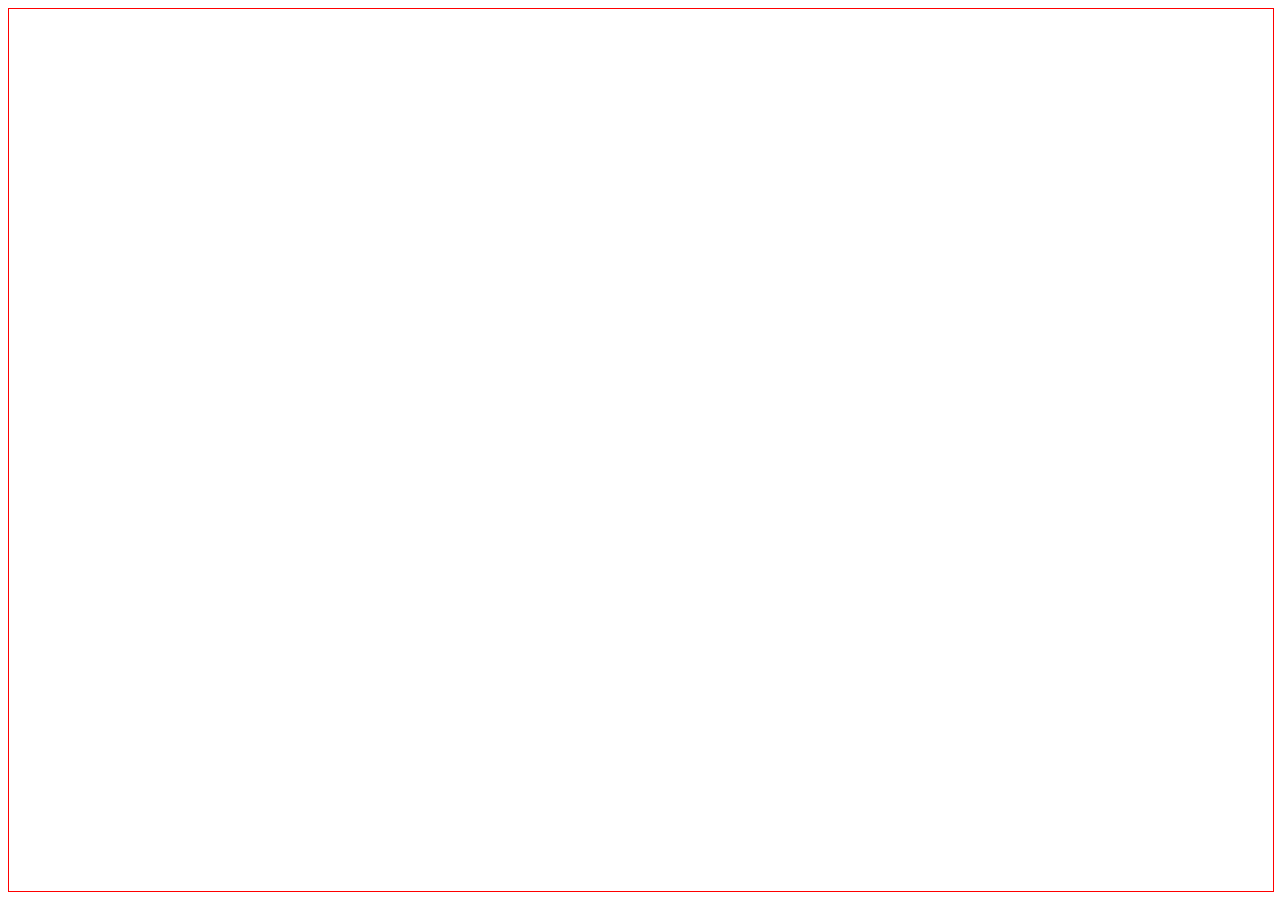
==== index.html @ 467eebf9 "Second" ====
<!DOCTYPE html>
<html lang="en">
<head>
    <meta charset="UTF-8">
    <meta name="viewport" content="width=device-width, initial-scale=1.0">
    <title>EftyProject</title>
    <link rel="stylesheet" href="style.css">
</head>
<body>
    <main class="main"></main>
</body>
</html>
---- style.css ----
.main{
    border:1px solid red;
    width:100%;
    height:98vh;
}
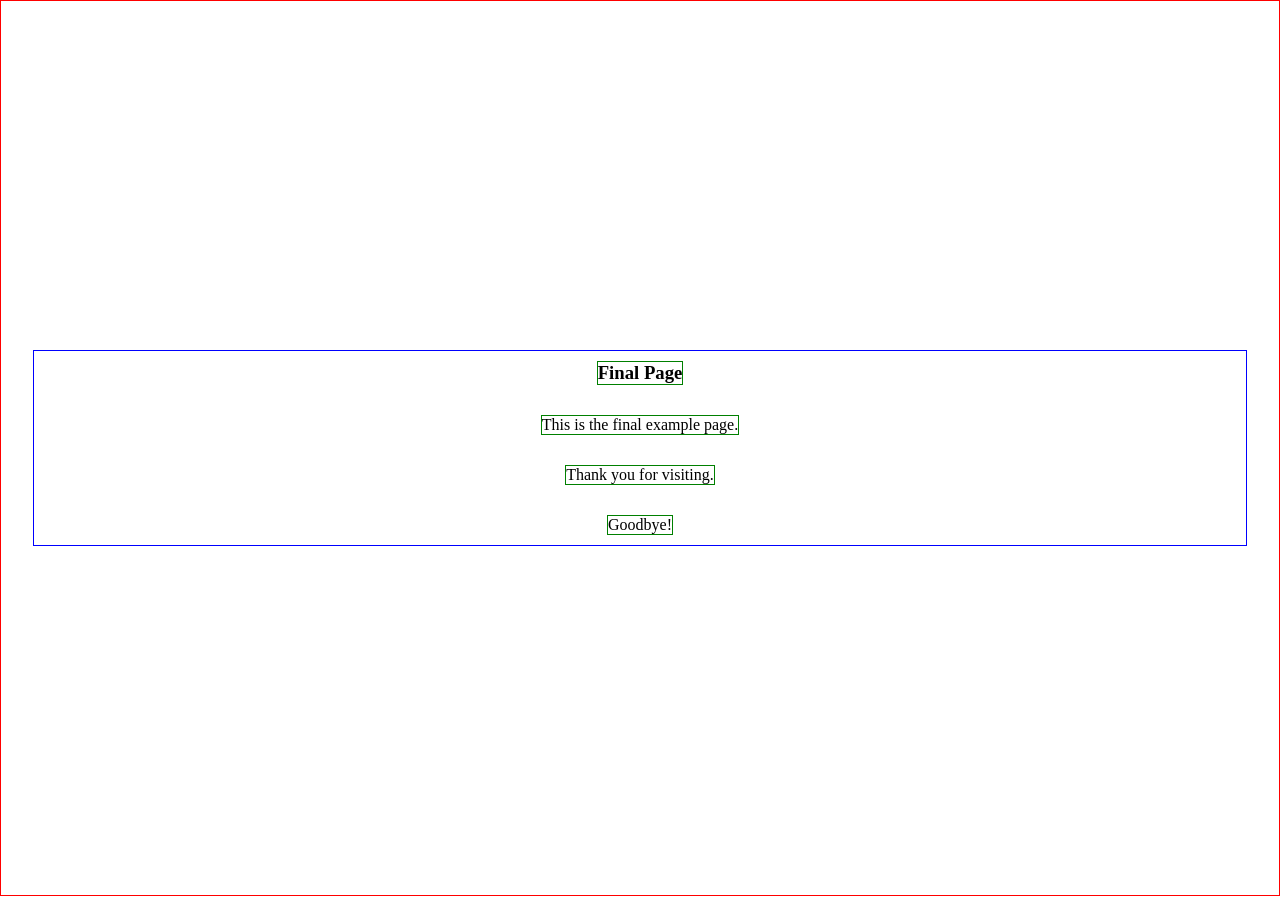
==== commit f1e0aa76: "Fourth" ====
--- a/index.html
+++ b/index.html
@@ -1,12 +1,18 @@
 <!DOCTYPE html>
 <html lang="en">
+
 <head>
     <meta charset="UTF-8">
     <meta name="viewport" content="width=device-width, initial-scale=1.0">
     <title>EftyProject</title>
     <link rel="stylesheet" href="style.css">
 </head>
+
 <body>
-    <main class="main"></main>
+    <main class="main">
+        <div class="content"></div>
+    </main>
+    <script src="exampleData.js"></script>
 </body>
+
 </html>
--- a/style.css
+++ b/style.css
@@ -1,5 +1,34 @@
-.main{
-    border:1px solid red;
-    width:100%;
-    height:98vh;
+body {
+    margin: 0;
+    padding: 0;
+    box-sizing: border-box;
+}
+
+.main {
+    border: 1px solid red;
+    width: 100%;
+    height: calc(100vh - 4px);
+    box-sizing: border-box;
+    display: flex;
+    flex-direction: column;
+    align-items: center;
+}
+
+.content {
+    box-sizing: border-box;
+    width: 95%;
+    margin: auto;
+    border: 1px solid blue;
+    display: flex;
+    flex-direction: column;
+    gap: 10px;
+    align-items: center;
+}
+
+.title,
+.paragraph {
+    margin: 10px;
+    padding: 0;
+    border: 1px solid green;
+    text-align: center;
 }
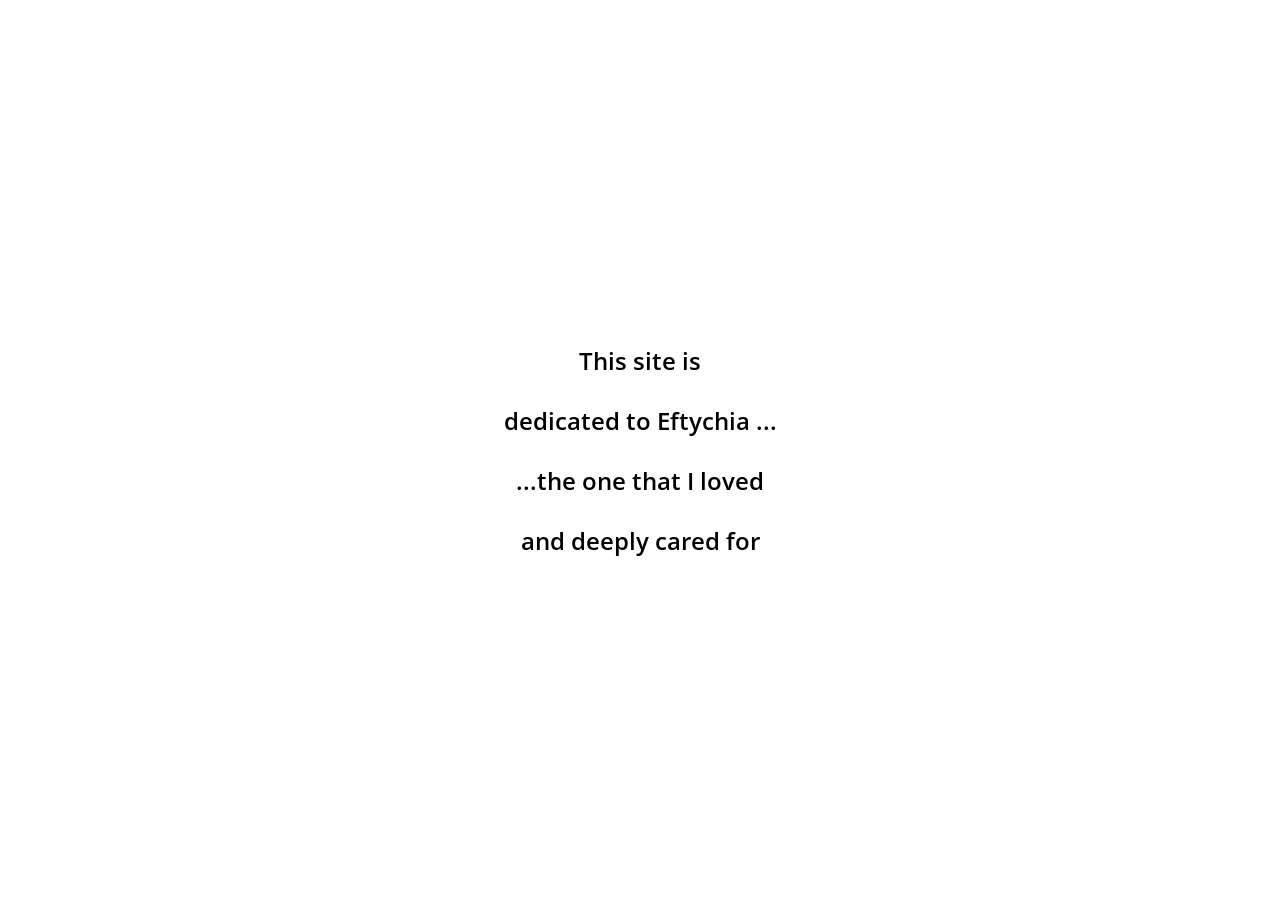
==== commit 5e3f039e: "2026-07-15" ====
--- a/index.html
+++ b/index.html
@@ -3,16 +3,184 @@
 
 <head>
     <meta charset="UTF-8">
+    <link rel="preconnect" href="https://fonts.googleapis.com">
+    <link rel="preconnect" href="https://fonts.gstatic.com" crossorigin>
+    <link
+        href="https://fonts.googleapis.com/css2?family=Open+Sans:ital,wght@0,300..800;1,300..800&family=Zalando+Sans:ital,wght@0,200..900;1,200..900&display=swap"
+        rel="stylesheet">
+    <meta name="viewport" content="width=device-width, initial-scale=1.0, user-scalable=no">
+    <meta name="apple-mobile-web-app-capable" content="yes">
+    <meta name="mobile-web-app-capable" content="yes">
+    <meta name="apple-mobile-web-app-status-bar-style" content="black">
+
+    <!-- Basic HTML meta -->
+    <meta charset="UTF-8">
     <meta name="viewport" content="width=device-width, initial-scale=1.0">
-    <title>EftyProject</title>
+
+    <!-- Title and Description -->
+    <title>Eftychia mou</title>
+    <meta name="description" content="Web site dedicated to Eftychia. The one that I loved and deeply cared for.">
+
+    <!-- Robots (controls indexing and crawling) -->
+    <meta name="robots" content="index, follow">
+
+    <!-- Canonical URL -->
+    <link rel="canonical" href="https://eftymou.com/">
+
+    <!-- Language -->
+    <meta http-equiv="Content-Language" content="en">
+
+    <!-- Favicons -->
+    <link rel="icon" href="/favicon.png" type="image/png">
+
+    <!-- Open Graph (for social sharing and preview cards) -->
+    <meta property="og:title" content="Eftymou site">
+    <meta property="og:description" content="Site dedicated to Eftychia.">
+    <meta property="og:url" content="https://eftymou.com/">
+    <meta property="og:type" content="website">
+    <meta property="og:image" content="https://eftymou.com/og-preview.jpg">
+
     <link rel="stylesheet" href="style.css">
+    <!-- Google tag (gtag.js) -->
+    <script async src="https://www.googletagmanager.com/gtag/js?id=G-657LFYZCBH"></script>
+    <script>
+        window.dataLayer = window.dataLayer || [];
+
+        function gtag() {
+            dataLayer.push(arguments);
+        }
+        gtag('js', new Date());
+
+        gtag('config', 'G-657LFYZCBH');
+    </script>
+
+    <script>
+        (function (w, d, s, l, i) {
+            w[l] = w[l] || [];
+            w[l].push({
+                'gtm.start': new Date().getTime(),
+                event: 'gtm.js'
+            });
+            var f = d.getElementsByTagName(s)[0],
+                j = d.createElement(s),
+                dl = l != 'dataLayer' ? '&l=' + l : '';
+            j.async = true;
+            j.src =
+                'https://www.googletagmanager.com/gtm.js?id=' + i + dl;
+            f.parentNode.insertBefore(j, f);
+        })(window, document, 'script', 'dataLayer', 'GTM-XXXXXXX');
+    </script>
+
 </head>
 
 <body>
     <main class="main">
-        <div class="content"></div>
+        <div class="blocks block1">
+            <div class="photo-holder"> <img src="1%20September%20Photo.JPEG" alt="" class="photo">
+                <h5 class="m1">This site is</h5>
+                <h5 class="m11">dedicated to Eftychia ...</h5>
+                <h5 class="m2">...the one that I loved </h5>
+                <h5 class="m22">and deeply cared for</h5>
+
+
+
+                <h5 class="m4">May 2024 - April 2025</h5>
+                <a class="phone-link" target="_blank" href="tel:+35794099235"><img src="whatsapp.png" alt="Phone Icon"
+                        class="phone-icon">
+                    Call me...
+                </a>
+
+
+
+
+            </div>
+        </div>
+        <!-- <div class="blocks block2"></div>
+        <div class="blocks block3"></div> -->
+
+
+
+
     </main>
-    <script src="exampleData.js"></script>
+    <script src="index.js"></script>
+    <audio id="myAudio" src="Ludovico.mp3"></audio>
+    <!-- Google tag (gtag.js) -->
+    <script async src="https://www.googletagmanager.com/gtag/js?id=G-657LFYZCBH"></script>
+    <script>
+        window.dataLayer = window.dataLayer || [];
+
+        function gtag() {
+            dataLayer.push(arguments);
+        }
+        gtag('js', new Date());
+
+        gtag('config', 'G-657LFYZCBH');
+    </script>
+
+    <script>
+        let service = "stop"
+        const audio = document.getElementById('myAudio');
+
+        function initAudio() {
+
+            if (service === "stop") {
+                audio.play();
+                service = "play"
+
+                document.body.removeEventListener('touchstart', initAudio, {
+                    once: true
+                });
+                document.body.removeEventListener('click', initAudio, {
+                    once: true
+                });
+
+
+                setTimeout(() => {
+                    audio.currentTime = 0;
+                    document.body.addEventListener('touchstart', initAudio, {
+                        once: true
+                    });
+                    document.body.addEventListener('click', initAudio, {
+                        once: true
+                    });
+                }, 2000);
+
+
+            } else {
+                audio.pause();
+                service = "stop"
+                audio.currentTime = 0;
+
+                document.body.removeEventListener('touchstart', initAudio, {
+                    once: true
+                });
+                document.body.removeEventListener('click', initAudio, {
+                    once: true
+                });
+
+
+                setTimeout(() => {
+                    audio.currentTime = 0;
+                    document.body.addEventListener('touchstart', initAudio, {
+                        once: true
+                    });
+                    document.body.addEventListener('click', initAudio, {
+                        once: true
+                    });
+                }, 2000);
+            }
+        }
+
+        document.body.addEventListener('touchstart', initAudio, {
+            once: true
+        });
+        document.body.addEventListener('click', initAudio, {
+            once: true
+        });
+    </script>
+
+
 </body>
 
+
 </html>
--- a/style.css
+++ b/style.css
@@ -1,34 +1,172 @@
-body {
+* {
     margin: 0;
     padding: 0;
     box-sizing: border-box;
 }
 
-.main {
-    border: 1px solid red;
-    width: 100%;
-    height: calc(100vh - 4px);
-    box-sizing: border-box;
-    display: flex;
-    flex-direction: column;
-    align-items: center;
+body {
+    font-family: "Open Sans", sans-serif;
+    font-optical-sizing: auto;
+    font-weight: 400;
+    font-style: normal;
+    font-variation-settings: "wdth"100;
+    background-color: white;
+    height: 100vh;
+    height: 100dvh;
+    /* Modern viewport height for mobile */
+    overflow: hidden;
+    -webkit-font-smoothing: antialiased;
+    -moz-osx-font-smoothing: grayscale;
+    -webkit-text-size-adjust: 100%;
 }
 
-.content {
-    box-sizing: border-box;
-    width: 95%;
-    margin: auto;
-    border: 1px solid blue;
+.main {
+    position: relative;
+    width: 100%;
+    height: 100vh;
     display: flex;
-    flex-direction: column;
-    gap: 10px;
     align-items: center;
+    justify-content: center;
 }
 
-.title,
-.paragraph {
-    margin: 10px;
-    padding: 0;
-    border: 1px solid green;
+.blocks {
+    position: relative;
+    width: 100%;
+    height: 100%;
+    display: flex;
+    align-items: center;
+    justify-content: center;
+}
+
+.photo-holder {
+    position: relative;
+    display: inline-block;
+    max-width: 450px;
+    width: 90%;
+}
+
+/* Create a container for the photo that will contain the m4 message */
+.photo {
+    width: 100%;
+    height: auto;
+    display: block;
+    opacity: 0;
+    transition: opacity 2s ease-in-out;
+}
+
+.photo.show {
+    opacity: 1;
+}
+
+/* Messages styling */
+h5 {
+    font-size: 24px;
+    font-weight: 600;
     text-align: center;
+    transition: opacity 2s ease-in-out;
+}
+
+/* Initial messages (m1, m11, m2, m22) - center screen, black text */
+.m1,
+.m11,
+.m2,
+.m22,
+.m3 {
+    position: absolute;
+    top: 50%;
+    left: 50%;
+    transform: translate(-50%, -50%);
+    color: black;
+    opacity: 0;
+    z-index: 10;
+    white-space: nowrap;
+}
+
+.m1 {
+    transform: translate(-50%, -50%) translateY(-90px);
+}
+
+.m11 {
+    transform: translate(-50%, -50%) translateY(-30px);
+}
+
+.m2 {
+    transform: translate(-50%, -50%) translateY(30px);
+}
+
+.m22 {
+    transform: translate(-50%, -50%) translateY(90px);
+}
+
+.m3 {
+    transform: translate(-50%, -50%) translateY(60px);
+}
+
+.m1.show,
+.m11.show,
+.m2.show,
+.m22.show,
+.m3.show {
+    opacity: 1;
+}
+
+/* Final message (m4) - positioned relative to the image */
+.m4 {
+    position: absolute;
+    bottom: 11px;
+    right: 20px;
+    color: white;
+    opacity: 0;
+    z-index: 20;
+    text-shadow: 2px 2px 4px rgba(0, 0, 0, 0.8);
+    text-align: right;
+    pointer-events: none;
+    font-size: 28px;
+}
+
+.m4.show {
+    opacity: 1;
+}
+
+/* Phone link - positioned at top right of image */
+.phone-link {
+    position: absolute;
+    top: 20px;
+    right: 20px;
+    color: white;
+    text-decoration: none;
+    opacity: 0;
+    z-index: 25;
+    display: flex;
+    align-items: center;
+    gap: 8px;
+    padding: 8px 12px;
+    background-color: rgba(0, 0, 0, 0.7);
+    border-radius: 20px;
+    font-size: 14px;
+    font-weight: 500;
+    text-shadow: 1px 1px 2px rgba(0, 0, 0, 0.8);
+    transition: opacity 2s ease-in-out, transform 0.3s ease;
+    pointer-events: none;
+}
+
+.phone-link.show {
+    opacity: 1;
+    pointer-events: auto;
+}
+
+.phone-link:hover {
+    transform: scale(1.05);
+    background-color: rgba(0, 0, 0, 0.9);
+}
+
+.phone-icon {
+    width: 16px;
+    height: 16px;
+    object-fit: contain;
+}
+
+/* Hide elements initially */
+.hidden {
+    opacity: 0;
 }
